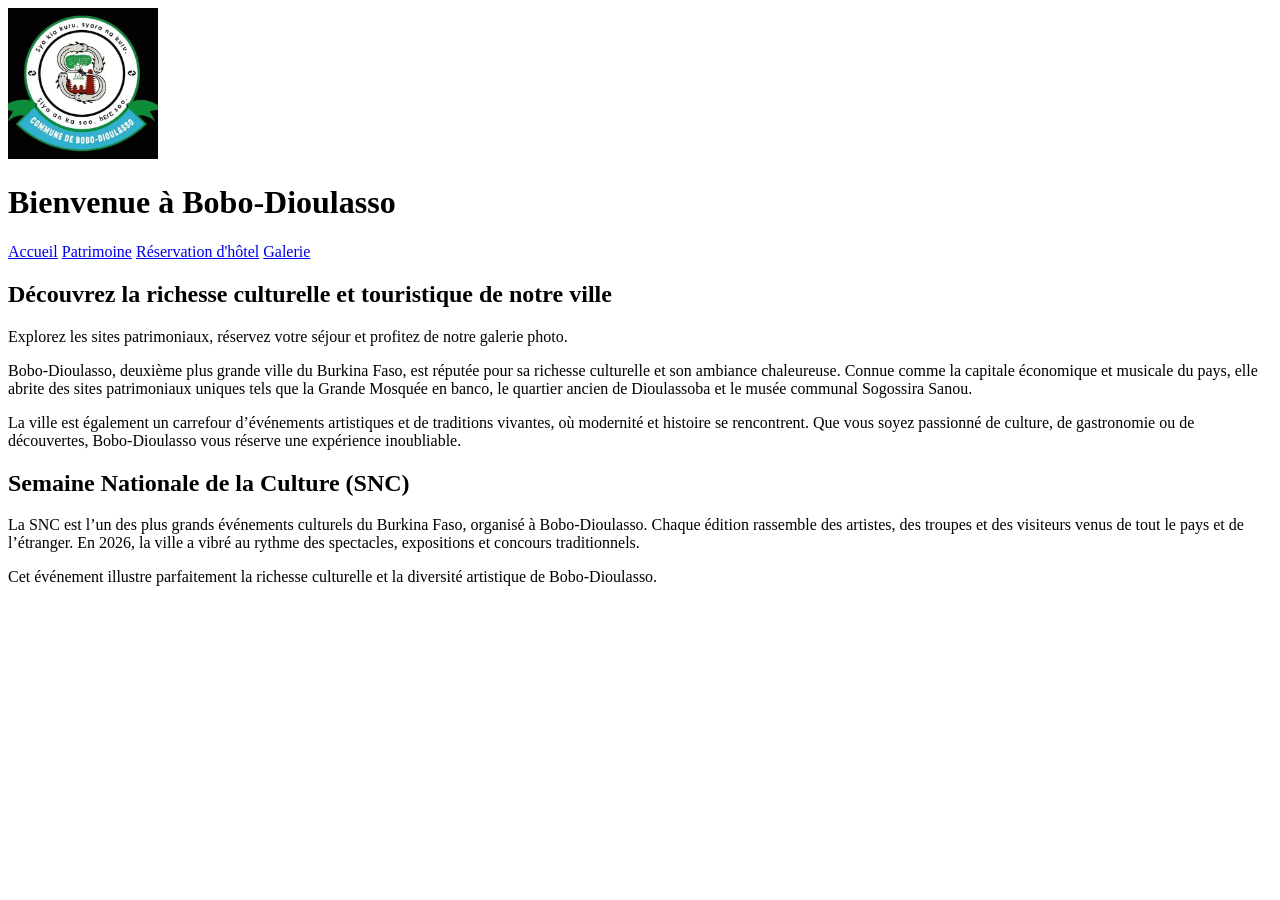
==== index.html @ 51be1c50 "Add files via upload" ====
<!DOCTYPE html>
<html>
    <head>
        <meta charset="UTF-8">
        <meta name="viewport" content="width=device-width , initial-scale= 1.0">
        <meta name="description" content="Sites touristiques de Bobo-Dioulasso - Patrimoine, Réservation et Galerie">
        <title>Tourisme à Bobo-Dioulasso</title>
        <link rel="stylesheet" href="./css/Style.css">
    </head>
    <body>
        <header>
            <img src="./Images/Logo de la ville de bobo Dioulasso.webp" 
            alt="Logo de la ville" width="150" height="auto">
            <h1>Bienvenue à Bobo-Dioulasso</h1>
        </header>
        <nav>
            <a href="index.html">Accueil</a>
            <a href="patrimoine.html">Patrimoine</a>
            <a href="reservation.html">Réservation d'hôtel</a>
            <a href="galerie.html">Galerie</a>
        </nav>
        <section>
                <h2>Découvrez la richesse culturelle et touristique de notre ville</h2>
                <p>
                    Explorez les sites patrimoniaux, réservez 
                    votre séjour et profitez de notre galerie photo.
                </p>
                <p>
                    Bobo-Dioulasso, deuxième plus grande ville du Burkina Faso, est réputée pour sa richesse culturelle 
                    et son ambiance chaleureuse.
                    Connue comme la capitale économique et musicale du pays, elle abrite des sites patrimoniaux uniques 
                    tels que la Grande Mosquée en banco,
                    le quartier ancien de Dioulassoba et le musée communal Sogossira Sanou.
                </p>
                <p>
                    La ville est également un carrefour d’événements artistiques et de traditions vivantes, où modernité 
                    et histoire se rencontrent.
                    Que vous soyez passionné de culture, de gastronomie ou de découvertes, Bobo-Dioulasso vous 
                    réserve une expérience inoubliable.
                </p> 
            
                <h2>Semaine Nationale de la Culture (SNC)</h2>
                <p>
                    La SNC est l’un des plus grands événements culturels du Burkina Faso, organisé à Bobo-Dioulasso.
                    Chaque édition rassemble des artistes, des troupes et des visiteurs venus de tout le pays et 
                    de l’étranger.
                    En 2026, la ville a vibré au rythme des spectacles, expositions et concours traditionnels.
                </p>
                <p>
                    Cet événement illustre parfaitement la richesse culturelle et la diversité artistique de Bobo-Dioulasso.
                </p>
        </section>
  
</body>
</html>
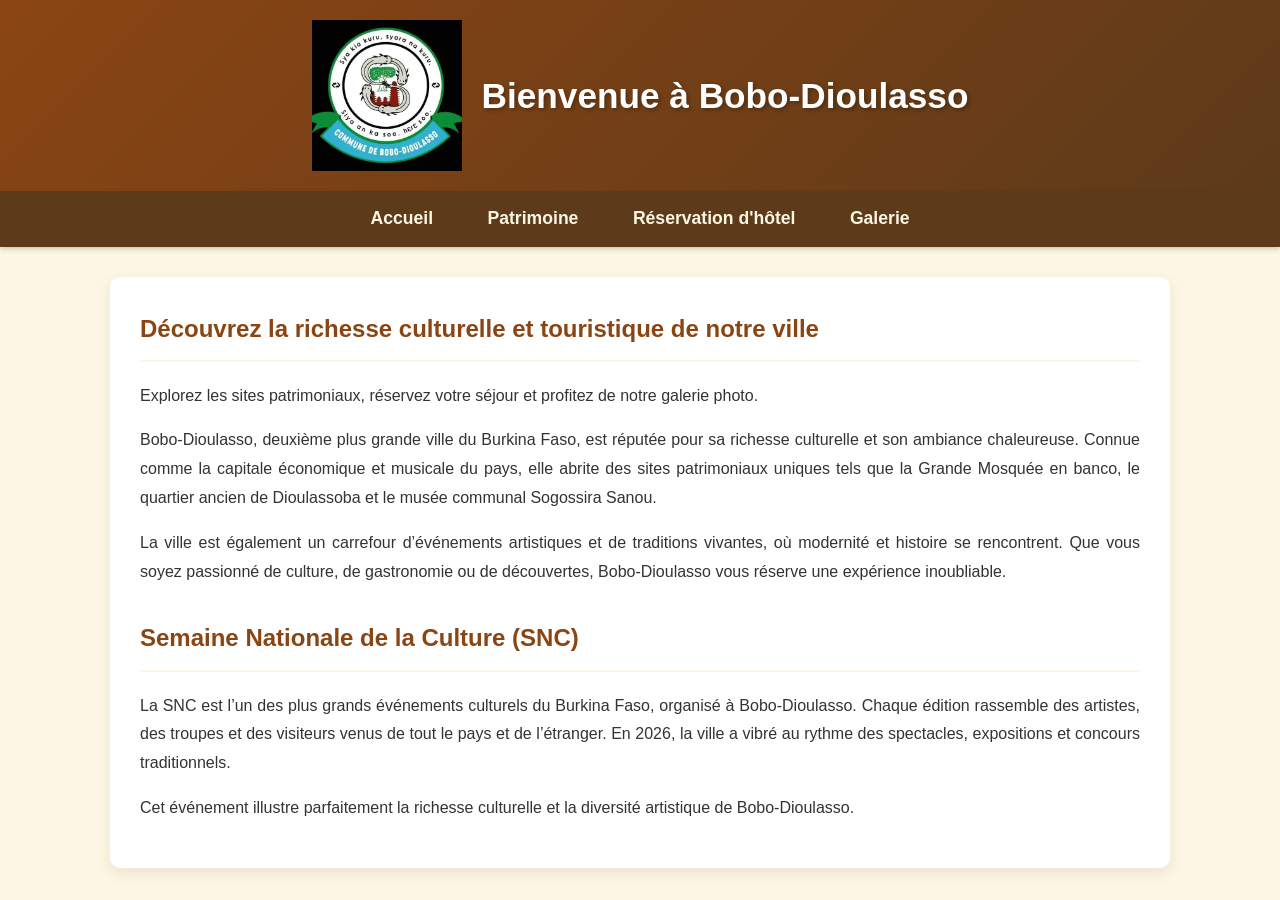
==== commit d65d5f42: "Fix HTML formatting and update stylesheet path" ====
--- a/index.html
+++ b/index.html
@@ -5,7 +5,7 @@
         <meta name="viewport" content="width=device-width , initial-scale= 1.0">
         <meta name="description" content="Sites touristiques de Bobo-Dioulasso - Patrimoine, Réservation et Galerie">
         <title>Tourisme à Bobo-Dioulasso</title>
-        <link rel="stylesheet" href="./css/Style.css">
+       <link rel="stylesheet" href="./CSS/Style.css"> 
     </head>
     <body>
         <header>
@@ -53,4 +53,4 @@
   
 </body>
 </html>
-    +    
--- a/CSS/Style.css
+++ b/CSS/Style.css
@@ -0,0 +1,178 @@
+/* === STYLE GLOBAL (Appliqué à toutes les pages) === */
+body {
+    font-family: 'Segoe UI', Tahoma, Geneva, Verdana, sans-serif;
+    margin: 0;
+    padding: 0;
+    background-color: #fdf6e3; 
+    color: #333;
+    line-height: 1.8; 
+}
+
+/* === EN-TÊTE ET NAVIGATION === */
+header {
+    background: linear-gradient(135deg, #8B4513, #5D3A1A); 
+    color: white;
+    text-align: center;
+    padding: 20px;
+    display: flex;
+    align-items: center;
+    justify-content: center;
+    gap: 20px;
+    box-shadow: 0 4px 6px rgba(0,0,0,0.2); 
+}
+
+header h1 {
+    margin: 0;
+    font-size: 2.2em;
+    text-shadow: 2px 2px 4px rgba(0,0,0,0.3); 
+}
+
+nav {
+    background-color: #5D3A1A; 
+    padding: 12px;
+    text-align: center;
+    position: sticky; 
+    top: 0;
+    z-index: 100;
+    box-shadow: 0 2px 5px rgba(0,0,0,0.2);
+}
+
+nav a {
+    color: #fdf6e3;
+    text-decoration: none;
+    margin: 0 10px;
+    font-weight: bold;
+    font-size: 1.1em;
+    padding: 8px 15px; 
+    border-radius: 5px;
+    transition: background-color 0.3s, color 0.3s; 
+}
+
+nav a:hover {
+    background-color: #8B4513; 
+    color: white;
+    text-decoration: none;
+}
+
+/* === CONTENU DES PAGES === */
+section {
+    max-width: 1000px; 
+    margin: 30px auto;
+    padding: 30px;
+    background-color: white;
+    border-radius: 10px;
+    box-shadow: 0 5px 15px rgba(0,0,0,0.08); 
+}
+
+section h2 {
+    color: #8B4513; 
+    border-bottom: 2px solid #fdf6e3; 
+    padding-bottom: 10px;
+    margin-top: 30px;
+}
+
+section h2:first-child {
+    margin-top: 0;
+}
+
+section p {
+    text-align: justify; 
+    margin-bottom: 15px;
+}
+
+/* === GRILLE POUR PATRIMOINE ET GALERIE === */
+.galerie-patrimoine, .galerie {
+    display: grid;
+    grid-template-columns: repeat(auto-fit, minmax(280px, 1fr)); 
+    gap: 25px;
+    margin-top: 20px;
+}
+
+.galerie-patrimoine a {
+    text-decoration: none;
+    color: #333;
+    border: 1px solid #ddd;
+    border-radius: 10px;
+    overflow: hidden;
+    transition: transform 0.3s ease, box-shadow 0.3s ease;
+    background: white;
+    display: block;
+    box-shadow: 0 3px 8px rgba(0,0,0,0.1);
+}
+
+.galerie-patrimoine a:hover {
+    transform: translateY(-8px); 
+    box-shadow: 0 10px 20px rgba(139, 69, 19, 0.2); 
+}
+
+.galerie-patrimoine img, .galerie img {
+    width: 100%;
+    height: 220px;
+    object-fit: cover;
+    transition: transform 0.5s ease; 
+}
+
+.galerie-patrimoine a:hover img {
+    transform: scale(1.05); 
+}
+
+.galerie-patrimoine p {
+    text-align: center;
+    padding: 15px;
+    margin: 0;
+    font-weight: bold;
+    font-size: 1.1em;
+    color: #5D3A1A;
+}
+
+/* === STYLE DU FORMULAIRE === */
+form {
+    max-width: 500px;
+    margin: 0 auto;
+}
+
+label {
+    display: block;
+    margin-top: 20px;
+    font-weight: bold;
+    color: #5D3A1A;
+}
+
+input, select, textarea {
+    width: 100%;
+    padding: 12px;
+    margin-top: 8px;
+    border: 2px solid #ddd;
+    border-radius: 6px;
+    box-sizing: border-box;
+    font-family: inherit;
+    transition: border-color 0.3s, box-shadow 0.3s;
+}
+
+input:focus, select:focus, textarea:focus {
+    border-color: #8B4513;
+    outline: none;
+    box-shadow: 0 0 8px rgba(139, 69, 19, 0.3); 
+}
+
+button {
+    margin-top: 25px;
+    width: 100%;
+    padding: 14px;
+    background-color: #8B4513;
+    color: white;
+    border: none;
+    border-radius: 6px;
+    font-size: 1.2em;
+    font-weight: bold;
+    cursor: pointer;
+    transition: background-color 0.3s, transform 0.1s;
+}
+
+button:hover {
+    background-color: #5D3A1A;
+}
+
+button:active {
+    transform: scale(0.98);
+}
